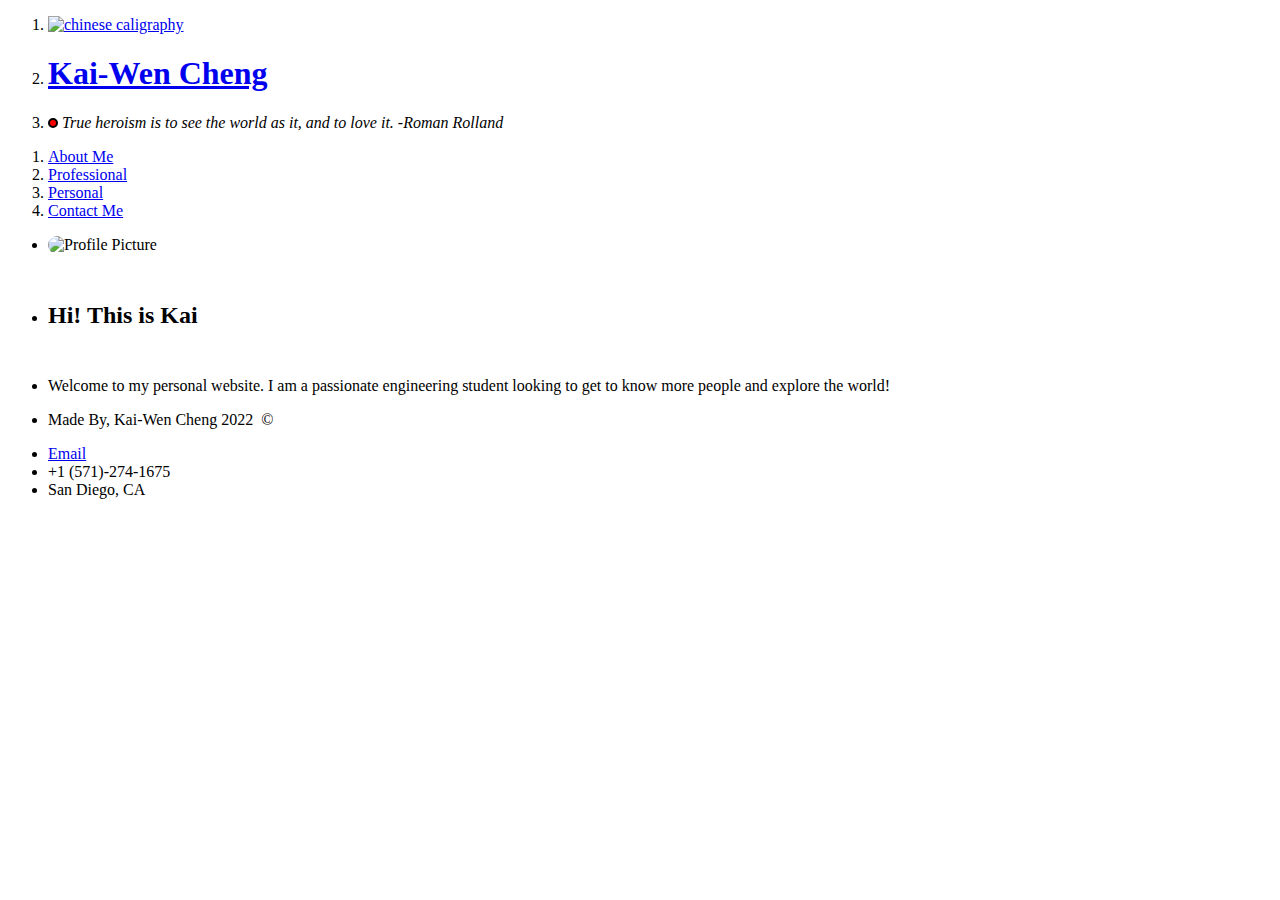
==== index.html @ 3c796a61 "Part 1" ====
<!DOCTYPE html>
<html lang="en">
    <head>
        <meta charset='utf-8'/>
        <meta name="viewport" content="width=device-width, initial-scale=0.5">
        <title>Kai-Wen Cheng | Home</title>
        <link rel="icon" type="image/x-icon" href="/image/favicon.ico">
        <link rel="stylesheet" media="(min-device-width: 1000px)" href="./style/style_desktop.css">
        <link rel="stylesheet" media="(max-device-width: 1000px)" href="./style/style_tablet.css">
        <link rel="stylesheet" media="(max-device-width: 600px)" href="./style/style_phone.css">
        <style>
        </style>
    </head>
    <body>
        <header>
            <section>
                <h2 style="display: none;"> Heading display name </h2>
                <ol>
                    <li id="name_cn">
                        <a href="index.html" title="back to home">
                        <img src="asset/chinese.png" alt="chinese caligraphy"/></a>
                    </li>
                    <li id="name">
                        <h1> <a href="index.html" title="back to home">
                            Kai-Wen Cheng </a> 
                        </h1>
                    </li>
                    <li id="quote">
                        <p><svg height="10" width="10">
                            <circle cx="5" cy="5" r="4" stroke="black" stroke-width="2" fill="red" />
                          </svg> 
                          <i>True heroism is to see the world as it, and to love it. -Roman Rolland</i>
                          </p>
                    </li>
                </ol>
            </section>
            <section>
                <h2 style="display: none;"> Heading display nav bar </h2>
                <nav>
                    <ol id="homeDir">
                        <li class="main_button"><a href="about.html">About Me</a></li>
                        <li class="main_button"><a href="professional.html">Professional</a></li>
                        <li class="main_button"><a href="personal.html">Personal</a></li>
                        <li class="main_button"><a href="contactme.html">Contact Me</a></li>
                    </ol>
                </nav>
            </section>
            <template>
                <p>Latest Update: </p>
            </template>
        </header>
        <main>
            <ul id="content_list">
                <li style="margin-bottom: 1em;">
                    <img id="profile_pic" src="./asset/profile-2.png" height="360" width="360" 
                    style="border-radius: 3em;" alt="Profile Picture"/>
                </li>
                <li style="margin-top: 3em;">
                    <h2> Hi! This is Kai</h2>
                </li>
                <li style="margin-top: 3em;">
                    <p id="intro">Welcome to my personal website. I am a passionate engineering student looking
                        to get to know more people and explore the world!
                    </p>
                </li>
            </ul>
            
            
        </main>
        <footer>
            <ul>
                <li id="legal"><p>Made By, Kai-Wen Cheng 2022 &nbsp;&copy;</p></li>
                <li><a href="mailto:kac003@ucsd.edu">Email</a></li>
                <li>+1 (571)-274-1675</li>
                <li>San Diego, CA</li>
            </ul>
        </footer>
    </body>
</html>
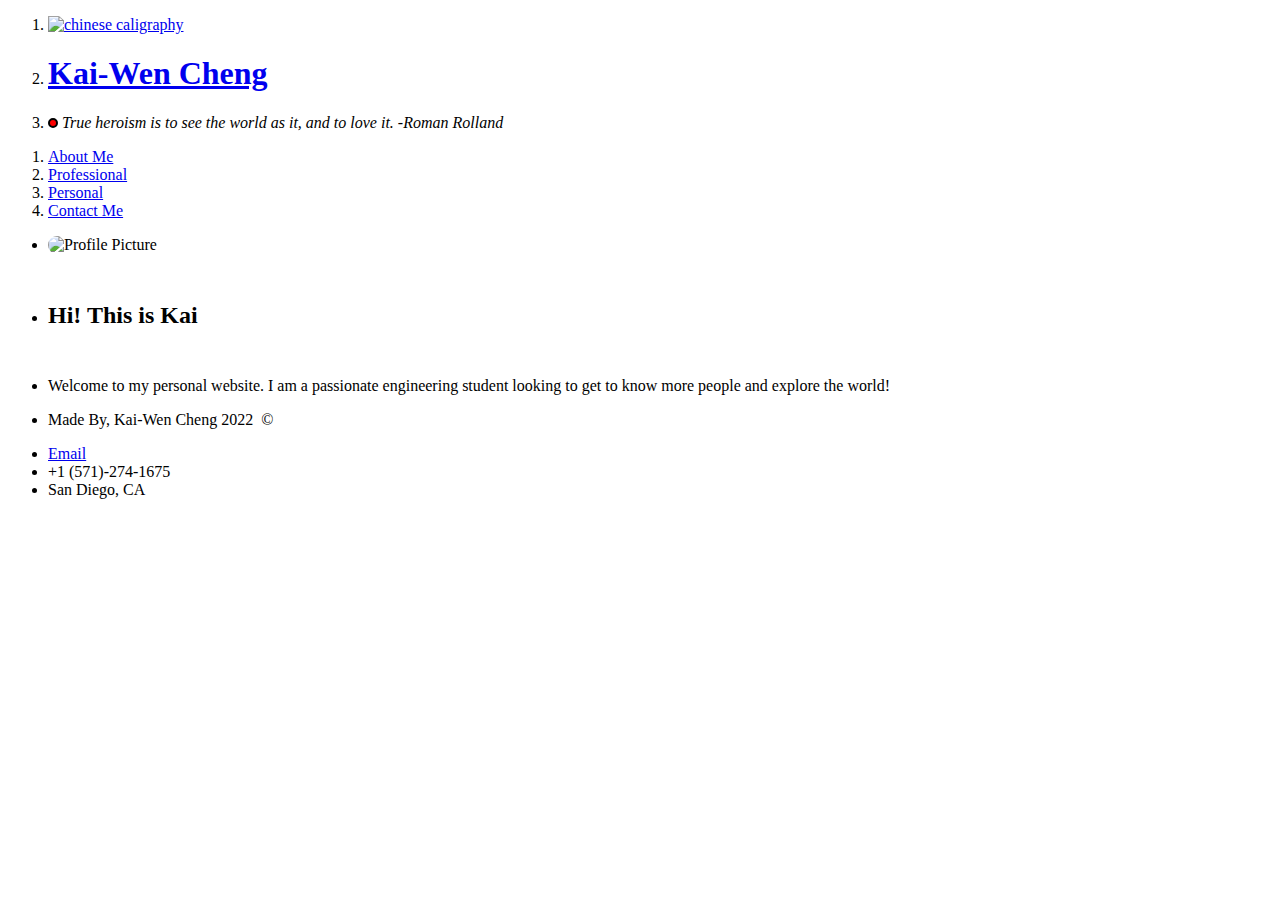
==== commit c12f8ba8: "update" ====
--- a/index.html
+++ b/index.html
@@ -10,6 +10,15 @@
         <link rel="stylesheet" media="(max-device-width: 600px)" href="./style/style_phone.css">
         <style>
         </style>
+        <!-- Global site tag (gtag.js) - Google Analytics -->
+        <script async src="https://www.googletagmanager.com/gtag/js?id=G-7R8TYZTPT2"></script>
+        <script>
+            window.dataLayer = window.dataLayer || [];
+            function gtag(){dataLayer.push(arguments);}
+            gtag('js', new Date());
+
+            gtag('config', 'G-7R8TYZTPT2');
+        </script>
     </head>
     <body>
         <header>
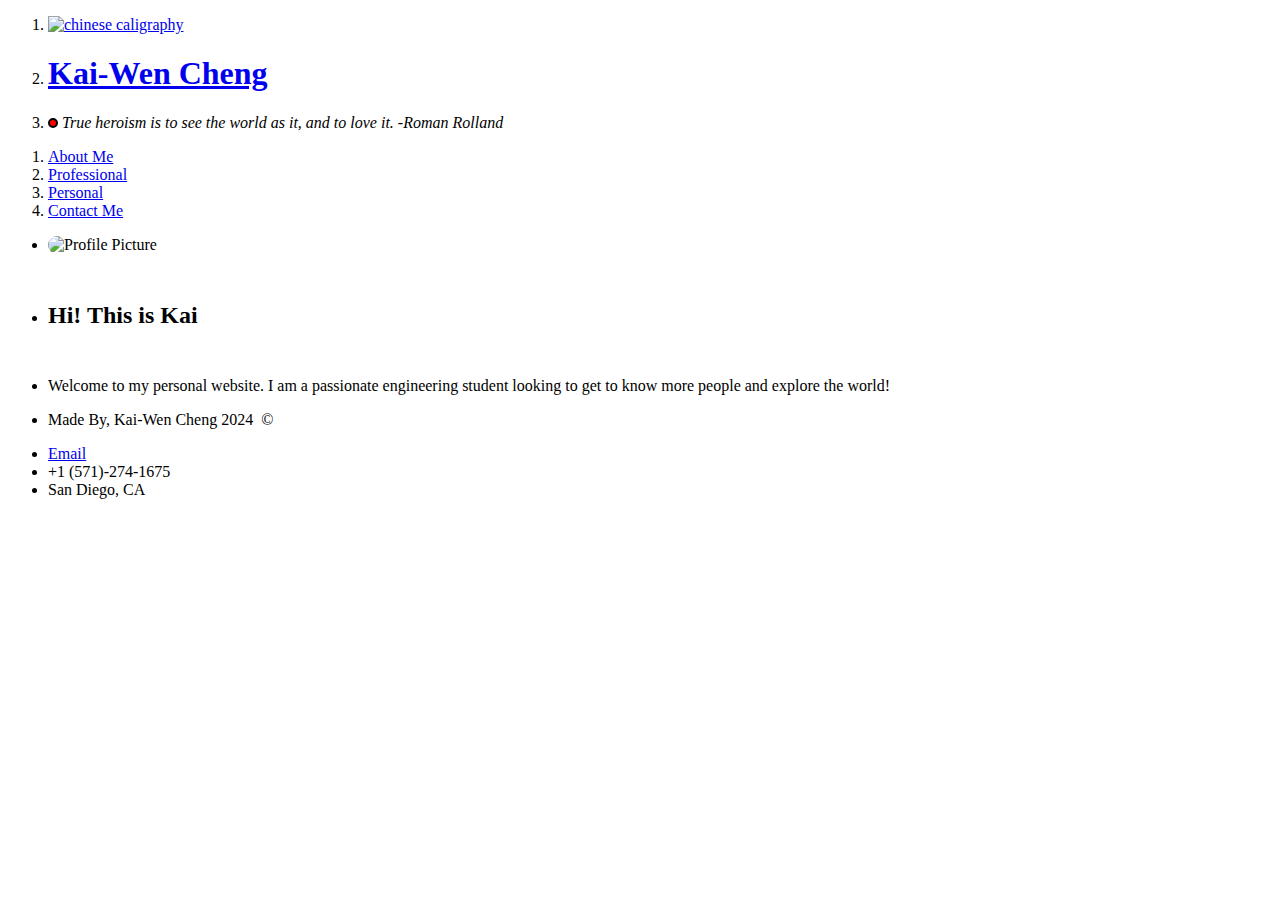
==== commit 81fa0ac0: "Update some info" ====
--- a/index.html
+++ b/index.html
@@ -78,7 +78,7 @@
         </main>
         <footer>
             <ul>
-                <li id="legal"><p>Made By, Kai-Wen Cheng 2022 &nbsp;&copy;</p></li>
+                <li id="legal"><p>Made By, Kai-Wen Cheng 2024 &nbsp;&copy;</p></li>
                 <li><a href="mailto:kac003@ucsd.edu">Email</a></li>
                 <li>+1 (571)-274-1675</li>
                 <li>San Diego, CA</li>
